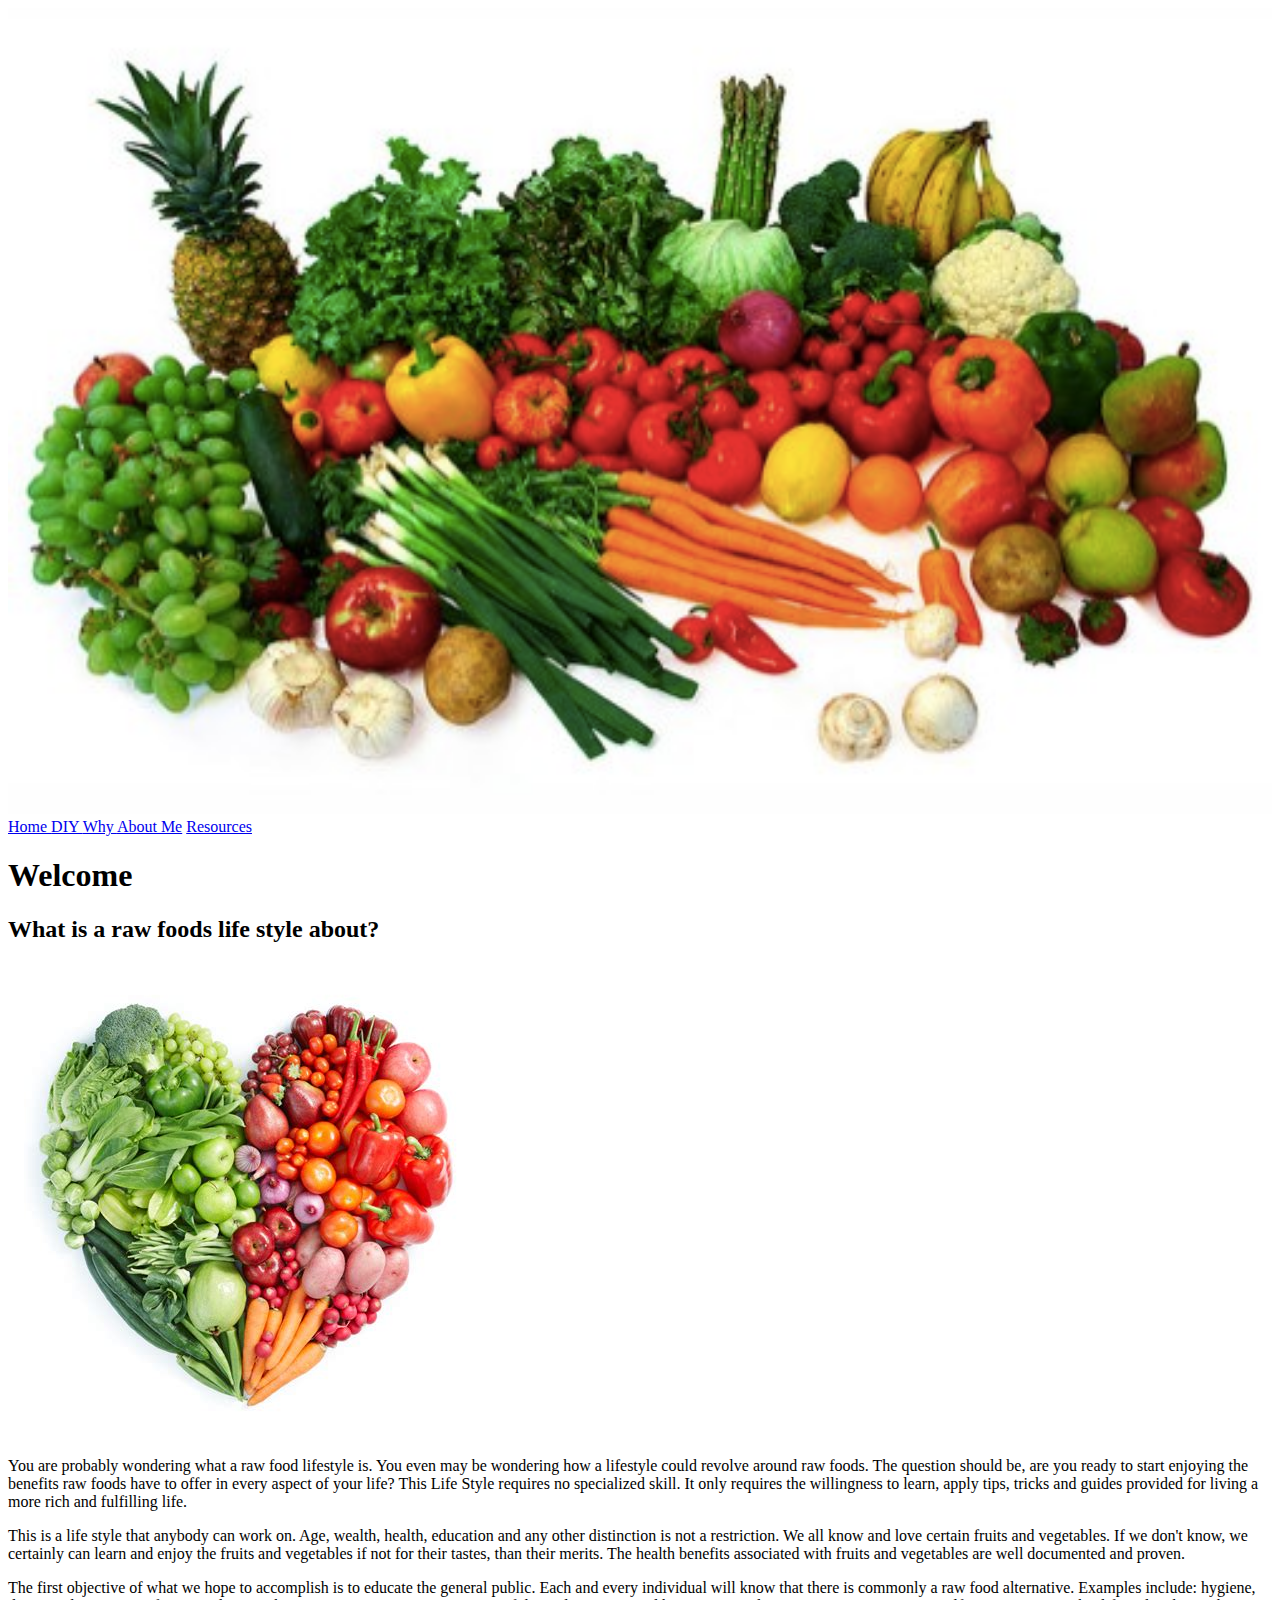
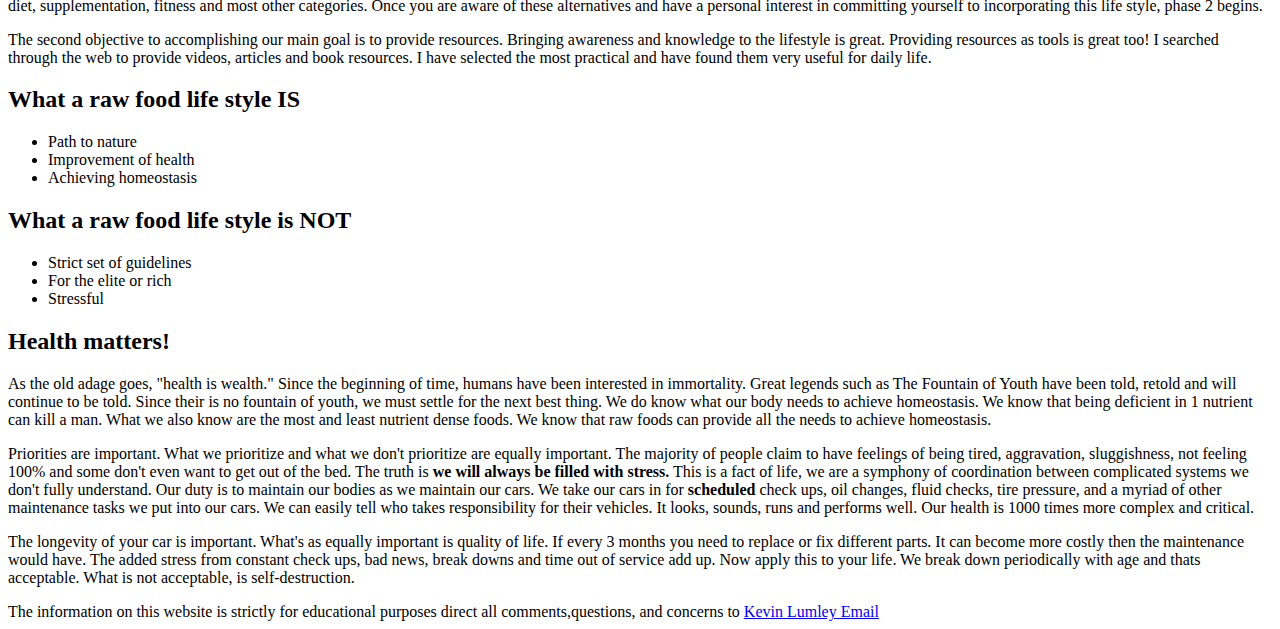
==== index.html @ 0afabd6f "Initial Upload of 'Raw Food' website designed in HTML/CSS" ====
<!doctype html>
<html>
<head>
<link rel = "stylesheet" href = "template_style.css">
<meta charset="utf-8">
<title>Home</title>
</head>

<body>
<div class = "centerTop">




<img src = "Logo.jpg" alt="Raw foods example; pinapple, apple, grapes, carrots, peppers, and more fruits and vegatables" id= "logo" width = 100% height = 50%>
<div class ="nav">

<nav> <a href = "index.html" class = "active" >Home   </a> <a href = "DIY.html">DIY   </a>  <a href = "Why.html"> Why   </a> <a href = "about.html"> About Me</a> <a href = "Resources.html">Resources</a></nav>
</div>
</div>
<div class = "center">
<h1> Welcome</h1>

<h2>What is a raw foods life style about?</h2>

<img src ="Raw-food-heart.jpg" class = "text-wrap">

<p>You are probably wondering what a raw food lifestyle is. You even may be wondering how a lifestyle could revolve around raw foods. The question 
should be, are you ready to start enjoying the benefits raw foods have to offer in every aspect of your life? This Life Style 
requires no specialized skill. It only requires the willingness to learn, apply tips, tricks and guides provided for living a 
more rich and fulfilling life.</p>

<p> This is a life style that anybody can work on. Age, wealth, health, education and any
other distinction is not a restriction. We all know and love certain fruits and vegetables. If we don't
know, we certainly can learn and enjoy the fruits and vegetables if not for their tastes, than their merits.
The health benefits associated with fruits and vegetables are well documented and proven. </p>

<p>The first objective of what we hope to accomplish is to educate the general public. Each and every
individual will know that there is commonly a raw food alternative. Examples include: hygiene, diet, 
supplementation, fitness and most other categories. Once you are aware of these alternatives and have a personal interest
in committing yourself to incorporating this life style, phase 2 begins. </p>

<p>The second objective to accomplishing our main goal is to provide resources.  Bringing awareness and knowledge to the lifestyle is great. Providing resources as tools is great too! I searched through the web to provide videos, articles and book resources. I have selected the most practical and have found them very useful for daily life.</p>
 



<h2>What a raw food life style IS</h2>

<ul>

	<li>Path to nature</li>
	<li>Improvement of health</li>
	<li>Achieving homeostasis</li>
</ul>
<h2> What a raw food life style is NOT</h2>
<ul>

	<li>Strict set of guidelines</li>
	<li>For the elite or rich</li>
	<li>Stressful</li>
</ul>

<h2>Health matters!</h2>

<p>As the old adage goes, "health is wealth." Since the beginning of time, humans have been interested in immortality. Great legends such as The Fountain of Youth
have been told, retold and will continue to be told. Since their is no fountain of youth, we must settle for the next best thing. We do know what our body needs
to achieve homeostasis. We know that being deficient in 1 nutrient can kill a man. What we also know are the most and least nutrient dense foods. We know that raw
foods can provide all the needs to achieve homeostasis.</p>

<p>Priorities are important. What we prioritize and what we don't prioritize are equally important. The majority of people claim to have feelings of being tired,
aggravation, sluggishness, not feeling 100% and some don't even want to get out of the bed. The truth is <strong>we will always be filled with stress.</strong> This is a fact of life,
we are a symphony of coordination between complicated systems we don't fully understand. Our duty is to maintain our bodies as we maintain our cars. We take our
cars in for <strong> scheduled</strong> check ups, oil changes, fluid checks, tire pressure, and a myriad of other maintenance tasks we put into our cars. We
 can easily tell who takes responsibility for their vehicles. It looks, sounds, runs and performs well. Our health is 1000 times more complex and critical.</p>
 
 <p>The longevity of your car is important. What's as equally important is quality of life. If every 3 months you need to replace or fix different parts. It can
 become more costly then the maintenance would have. The added stress from constant check ups, bad news, break downs and time out of service add up.
 Now apply this to your life. We break down periodically with age and thats acceptable. What is not acceptable, is self-destruction.</p>




<footer> The information on this website is strictly for educational purposes direct all comments,questions, and concerns to <a href="mailto:kluml355@live.kutztown.edu">Kevin Lumley Email</a></footer>
</div>
</body>
</html>
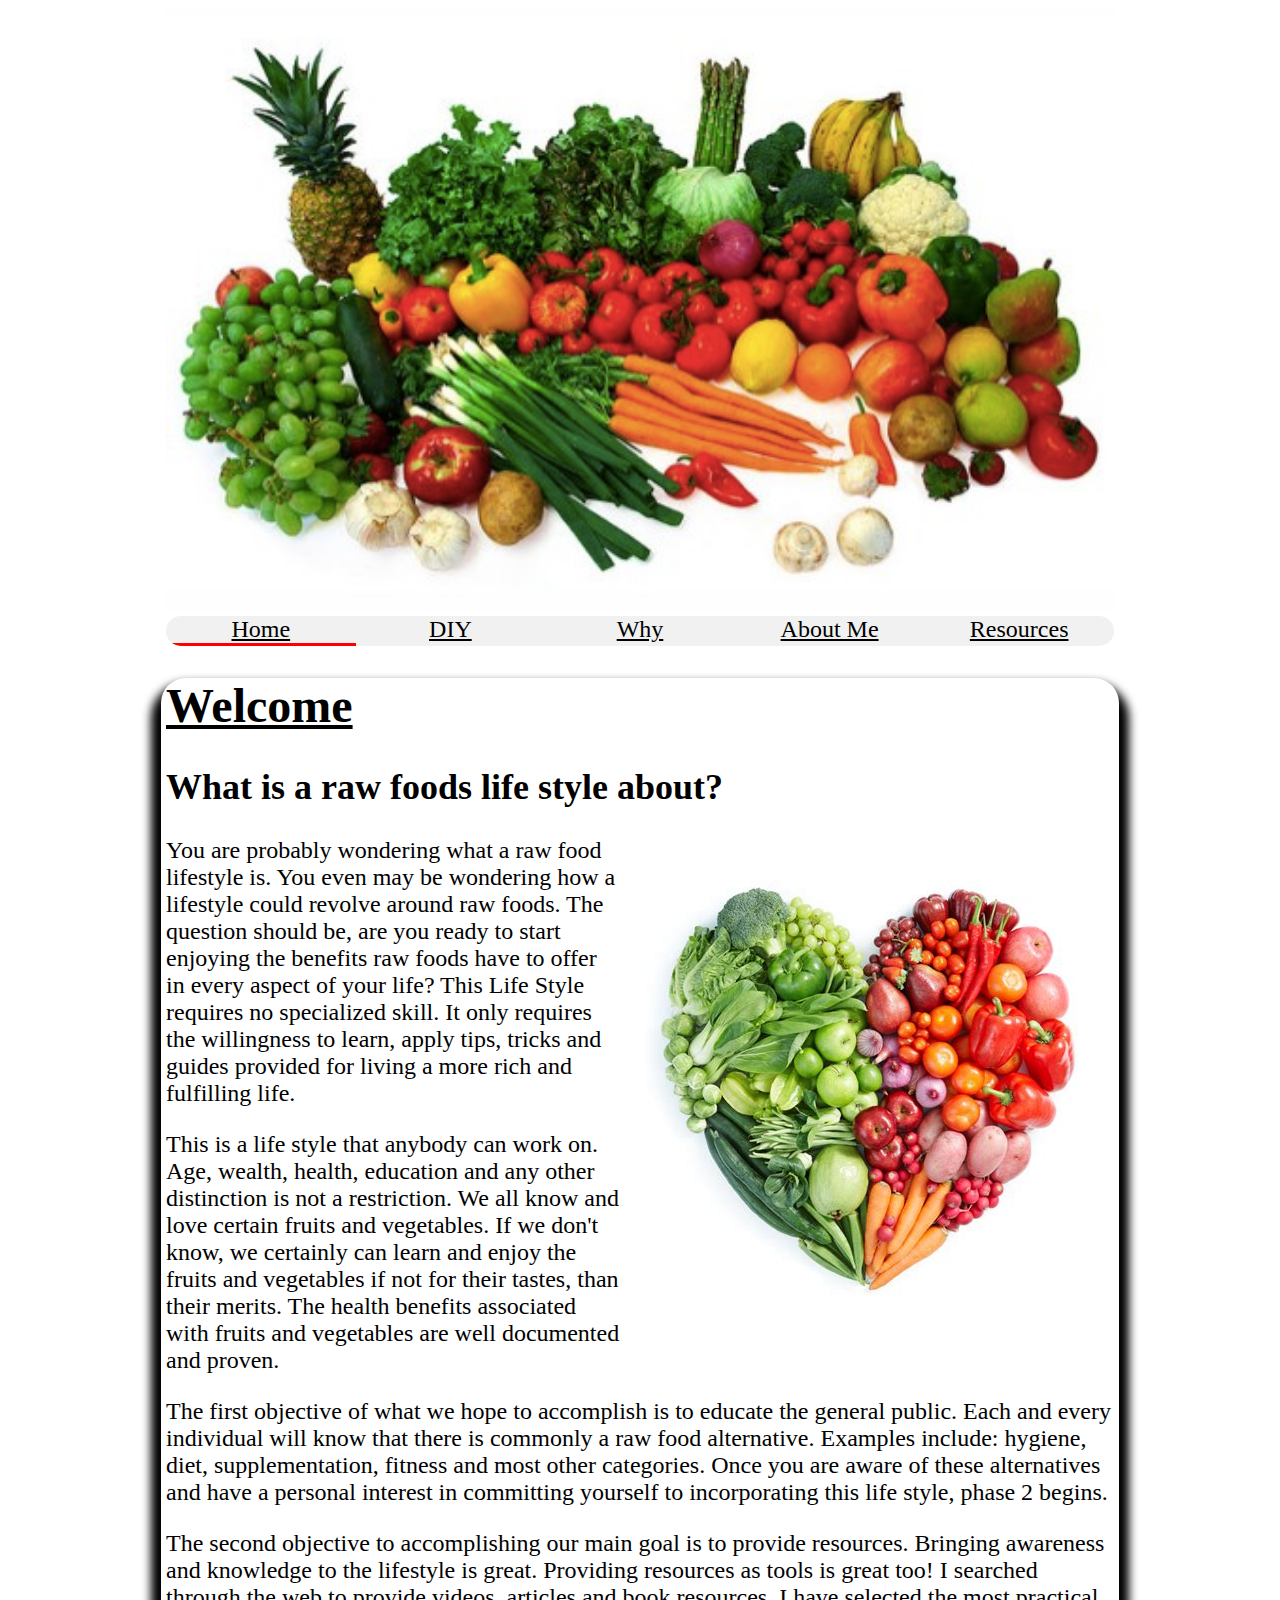
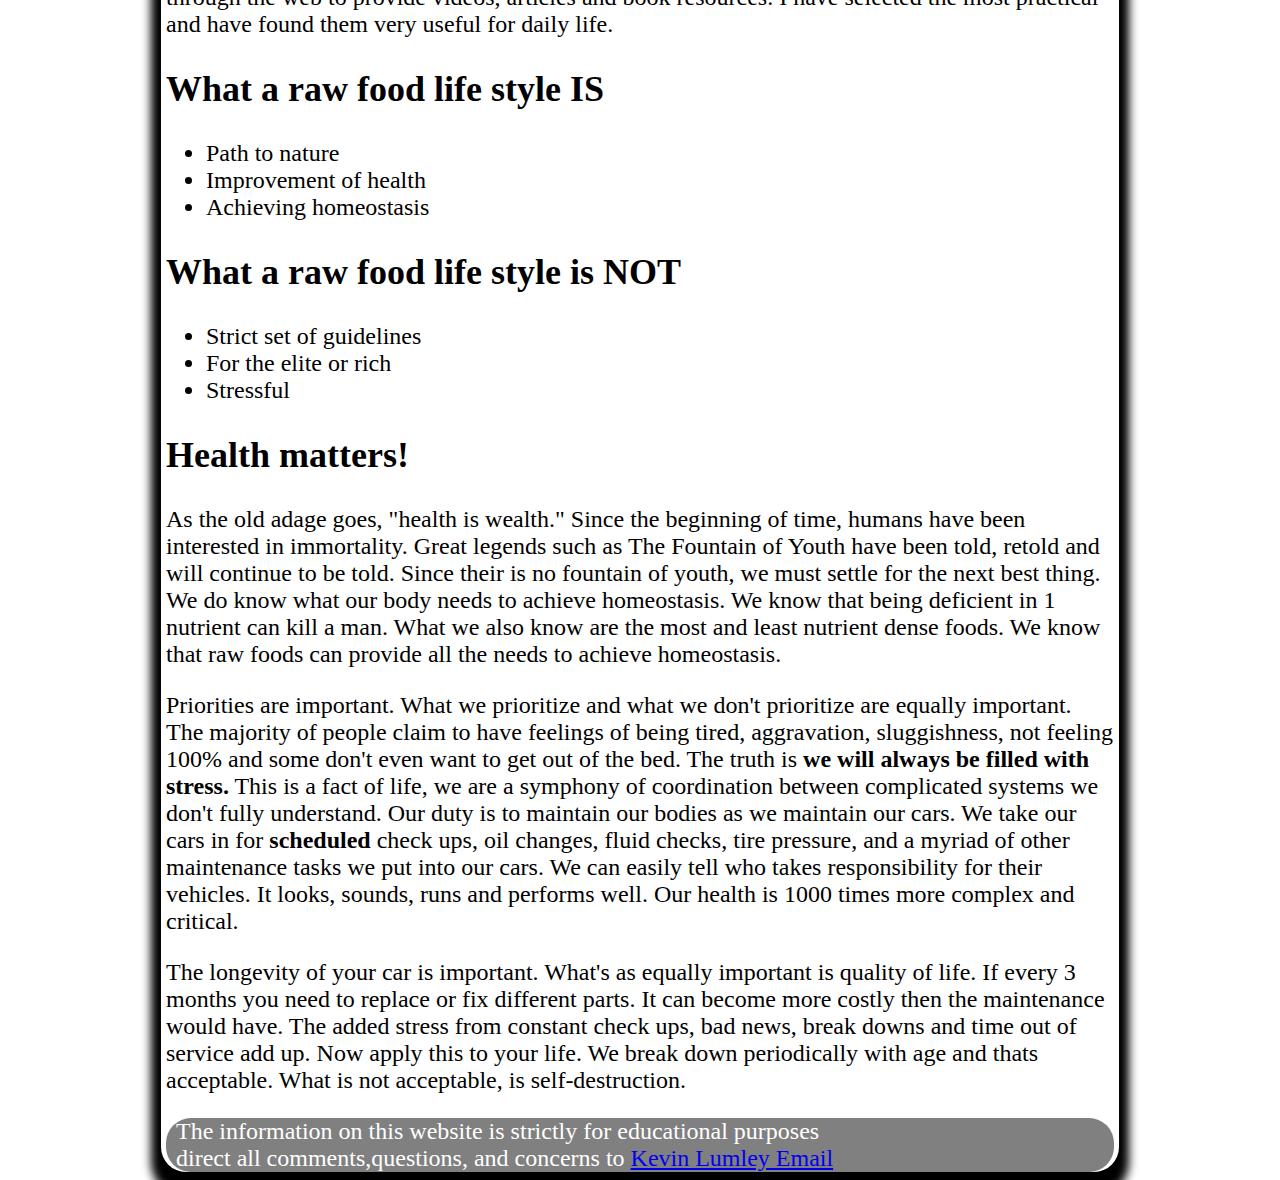
==== commit 223b8471: "Initial Upload of 'Raw Food' website. HTML/CSS" ====
--- a/index.html
+++ b/index.html
@@ -1,7 +1,7 @@
 <!doctype html>
 <html>
 <head>
-<link rel = "stylesheet" href = "template_style.css">
+<link rel = "stylesheet" href = "style.css">
 <meta charset="utf-8">
 <title>Home</title>
 </head>
--- a/style.css
+++ b/style.css
@@ -0,0 +1,170 @@
+@charset "utf-8";
+
+/* CSS Document */
+
+figure {
+	float: left;
+	width: 375px;
+	padding-bottom: 10px;
+	background-color: #EAEAEA;
+	
+}
+
+figcaption {
+	
+	text-align: center;
+	font-style: italic;
+	font-family: Georgia, serif;
+	
+}
+
+.double-border {
+    border-style: double;
+    border-width: thick;
+    margin-bottom:15px;
+    font-size:1.5em;
+}
+
+
+.centerTop {
+    
+    display: block;
+    margin-left: auto;
+    margin-right: auto;
+    width: 75%;
+
+}
+
+.center {
+    box-shadow: 0px 15px 10px 10px;
+    padding-right: 5px;
+    padding-left: 5px;
+    display: block;
+    margin-left: auto;
+    margin-right: auto;
+    width: 75%;
+    font-size: 1.5em;   
+    font-family: verdana;   
+ border-radius: 25px;	
+}
+.centerResource {
+    box-shadow: 0px 5px 10px 10px;
+    padding-right: 5px;
+    padding-left: 5px;
+    padding-top: 5px;
+    display: block;
+    margin-left: auto;
+    margin-right: auto;
+    width: 75%;
+    font-size: 1.5em;   
+}
+
+.caption-border {
+    margin-left: auto;
+    margin-right: auto;
+    width: 50%;
+}
+
+.thumbnail {
+    margin-left: auto;
+    margin-right: auto;
+    width:50%;
+    text-align: center;
+    font-size: 1em;
+}
+
+.nav {
+	 border-radius: 25px;
+	overflow: hidden;
+	background-color:#f1f1f1;
+} 
+
+.nav a {
+	width: 20%;
+	float: left;
+	display: block;
+	color: black;
+	text-align: center;
+    font-size:1.5em;
+	
+}
+
+.nav a.active {
+    border-bottom: 3px solid red;
+}
+
+
+
+
+h1 {
+    text-decoration-line: underline;
+}
+
+
+#logo {
+	
+	
+	width: 100%;
+	height:auto;
+	
+}
+
+a:link {
+    color: #black;
+    background-color: transparent;
+    text-decoration: underline;
+}
+
+.nav a:hover {
+    color: black;
+	border-bottom: 3px solid red;
+}
+
+
+footer {
+    padding-left:10px;
+    padding-right:10em;
+	background-color: grey;
+	color:  white;
+	 border-radius: 25px;
+} 
+
+
+
+/* Index page */
+.text-wrap {
+	float:right;
+	margin:10px;
+	max-height:50%;
+	max-width:50%;
+}
+.text-wrap2 {
+	float:left;
+	margin:10px;
+	
+}
+
+.clear-float{
+    clear: both;
+}
+
+table { margin: auto; 
+        border: 5px solid #000066; 
+		width: 600px; 
+		border-spacing: 0;
+}
+td, th { padding: 15px;  
+         font-family: Arial, sans-serif;
+         border-style: none; 
+}
+caption { font-family: Verdana, sans-serif; 
+          font-weight: bold;
+		  font-size: 1.2em; 
+		  padding-bottom: 5px; 
+}
+.altrow { background-color:#C0C0C0
+; }
+
+.altrow2 {background-color: #808080}
+
+
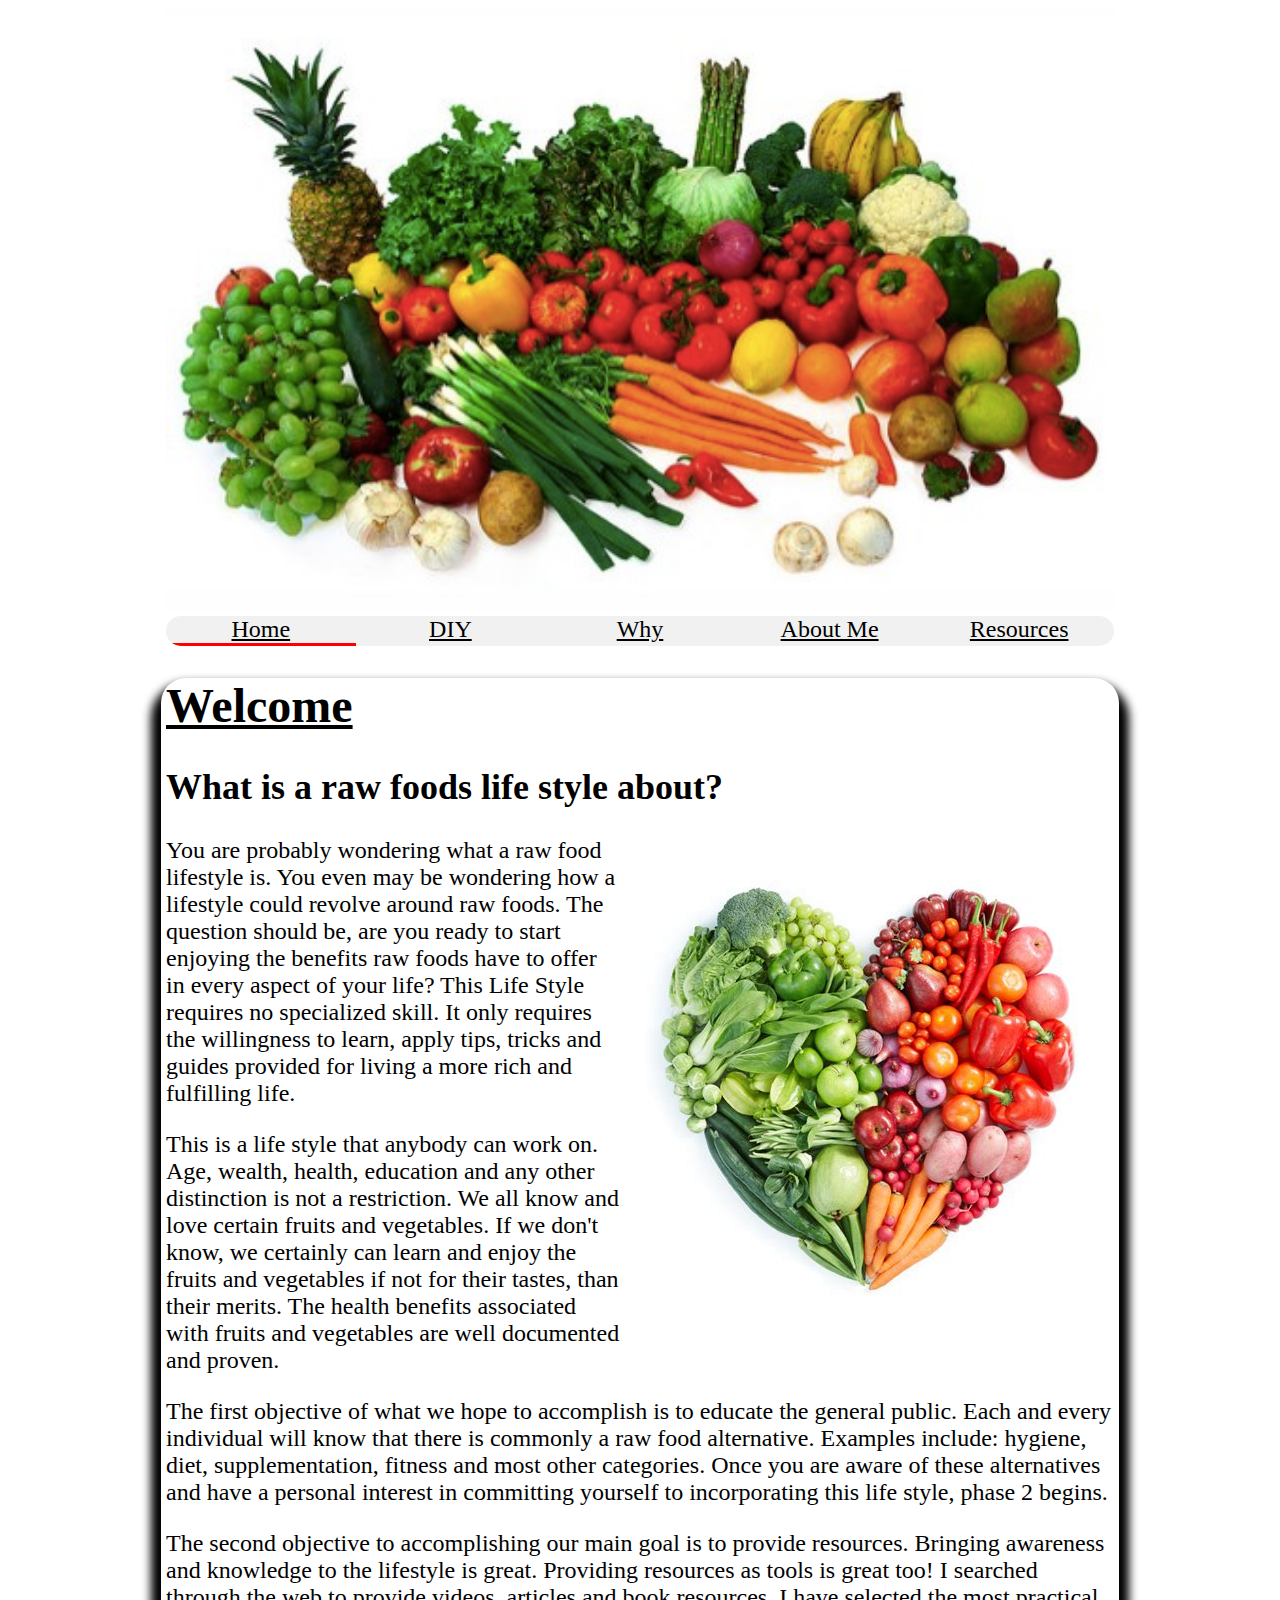
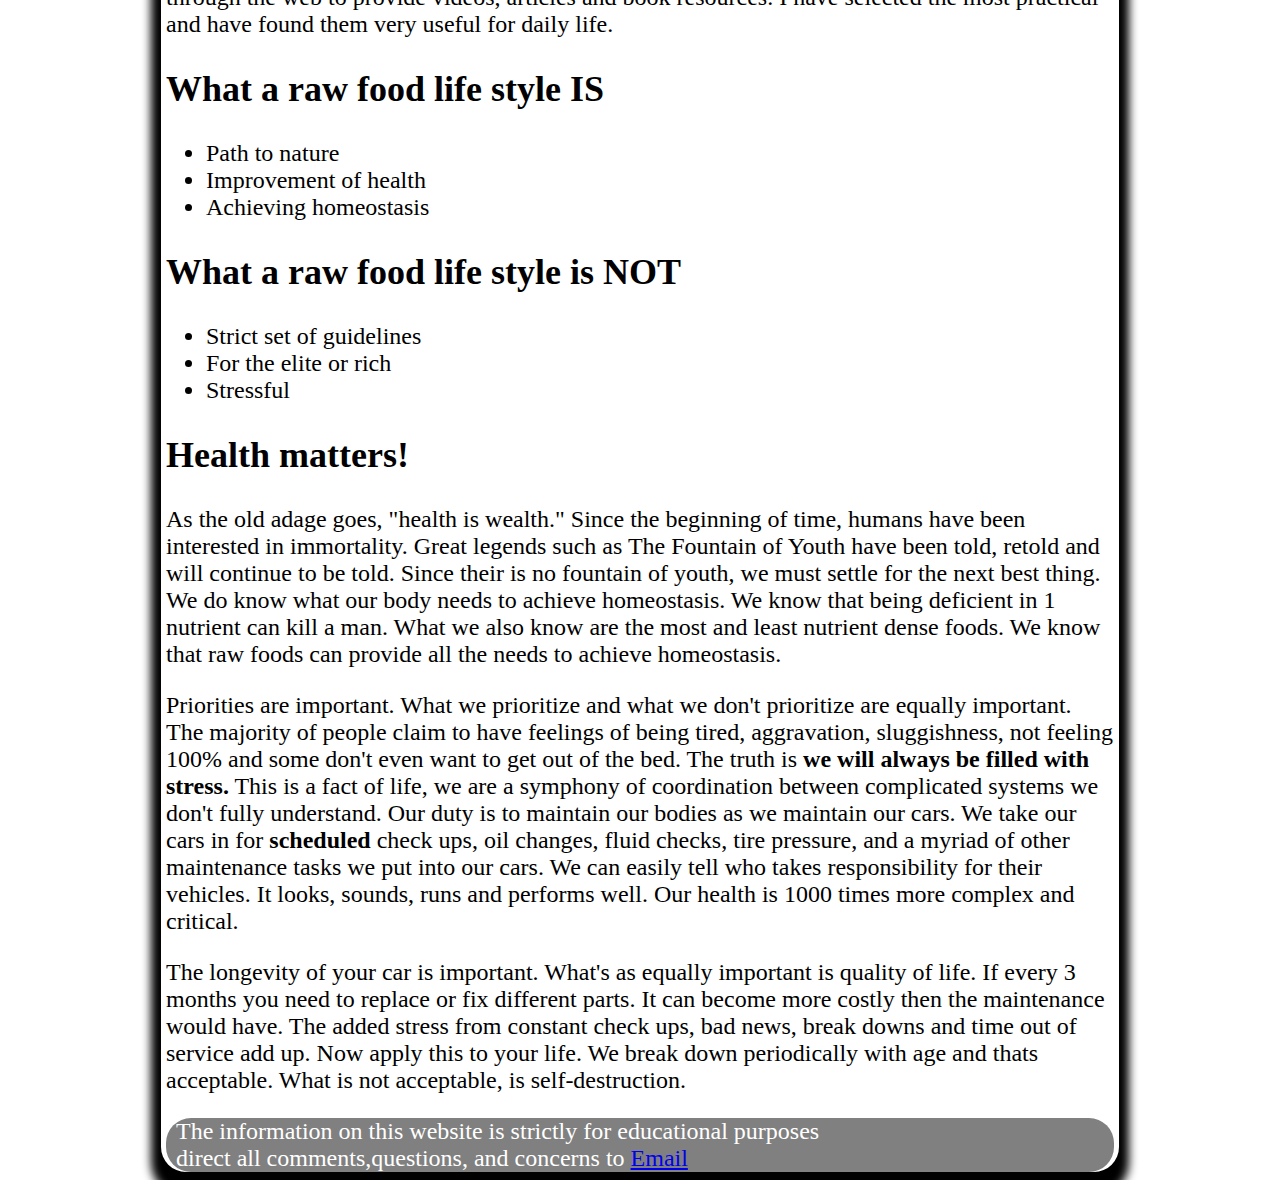
==== commit 94461db2: "Created an img folder for organization purposes" ====
--- a/index.html
+++ b/index.html
@@ -12,7 +12,7 @@
 
 
 
-<img src = "Logo.jpg" alt="Raw foods example; pinapple, apple, grapes, carrots, peppers, and more fruits and vegatables" id= "logo" width = 100% height = 50%>
+<img src = "./imgs/Logo.jpg" alt="Raw foods example; pinapple, apple, grapes, carrots, peppers, and more fruits and vegatables" id= "logo" width = 100% height = 50%>
 <div class ="nav">
 
 <nav> <a href = "index.html" class = "active" >Home   </a> <a href = "DIY.html">DIY   </a>  <a href = "Why.html"> Why   </a> <a href = "about.html"> About Me</a> <a href = "Resources.html">Resources</a></nav>
@@ -23,7 +23,7 @@
 
 <h2>What is a raw foods life style about?</h2>
 
-<img src ="Raw-food-heart.jpg" class = "text-wrap">
+<img src ="./imgs/Raw-food-heart.jpg" class = "text-wrap">
 
 <p>You are probably wondering what a raw food lifestyle is. You even may be wondering how a lifestyle could revolve around raw foods. The question 
 should be, are you ready to start enjoying the benefits raw foods have to offer in every aspect of your life? This Life Style 
@@ -81,7 +81,7 @@
 
 
 
-<footer> The information on this website is strictly for educational purposes direct all comments,questions, and concerns to <a href="mailto:kluml355@live.kutztown.edu">Kevin Lumley Email</a></footer>
+<footer> The information on this website is strictly for educational purposes direct all comments,questions, and concerns to <a href="#">Email</a></footer>
 </div>
 </body>
 </html>
